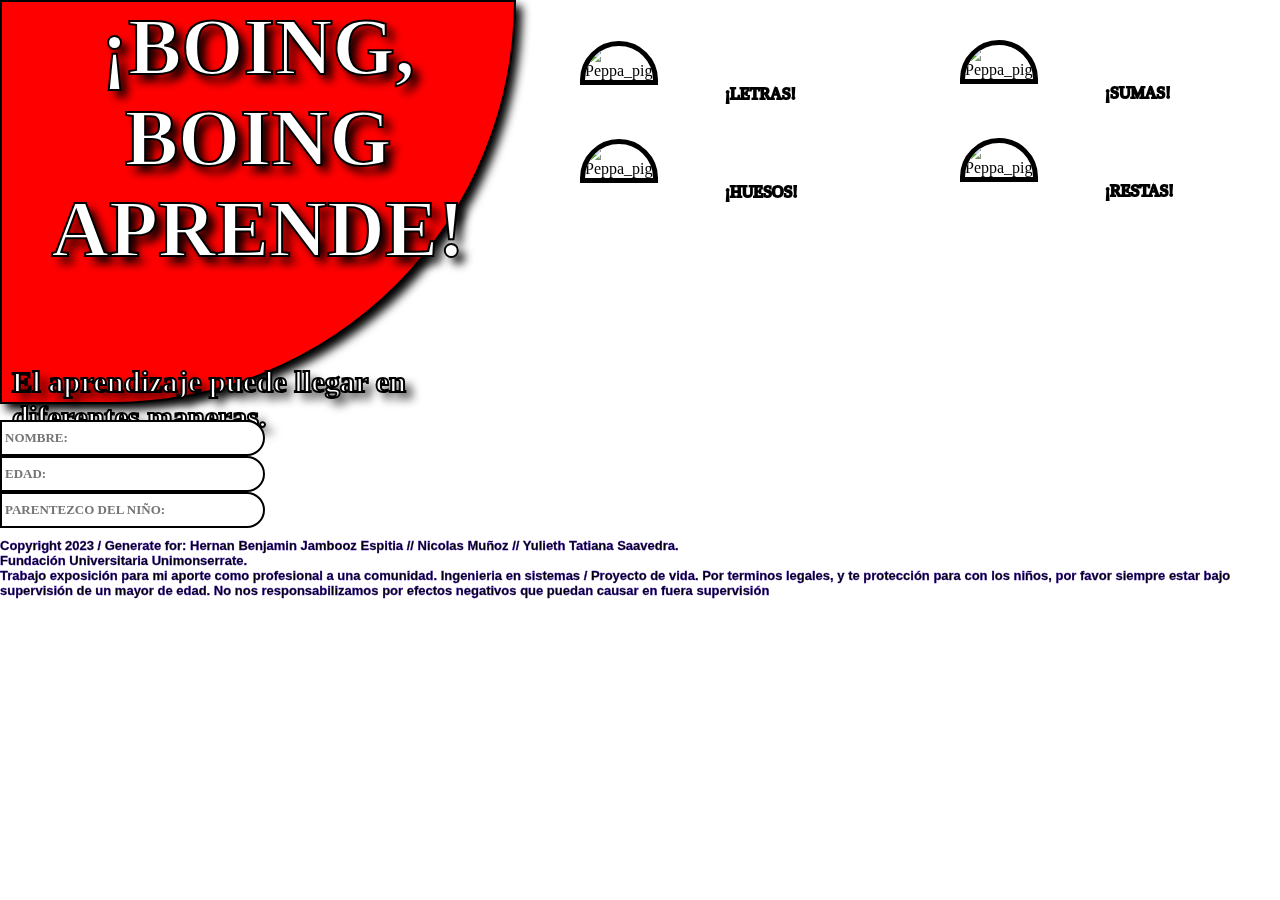
==== index.html @ 736e1c92 "Add files via upload" ====
<!DOCTYPE html>
<html lang="es">
<head>


  <meta charset="utf-8"/> 
  <meta name="description"content="PAGINA PARA ANIME"/>
  <meta name="keywords" content="niños, diversion, familia, enseñanza"/>

  
  <title>Online Boing</title>

  <link rel="stylesheet" href="https://cdnjs.cloudflare.com/ajax/libs/font-awesome/5.15.3/css/all.min.css">
  <link href="Estilopv.css" rel="stylesheet">  
  <script src="Ejecutables.js"></script>  <!--Asi se carga el archivo Js -->

 
  <link rel="icon" type="image/png" href=" https://github.com/JAMBOOOX/Proyectos/raw/main/chico.png">

</head>

<body>

<header>
<h1>¡BOING, BOING APRENDE!</h1> 
<figcaption>El aprendizaje puede llegar en diferentes maneras.</figcaption>   
</header>

<section>
 
<figure>
  <img id="suma" src="https://www.infobae.com/new-resizer/UYAoBwZmSPUQwENDmVKlcJyVMbA=/1200x628/filters:format(webp):quality(85)//s3.amazonaws.com/arc-wordpress-client-uploads/infobae-wp/wp-content/uploads/2017/07/06182536/peppa-pig-rosario.jpg" alt="Peppa_pig" width="350" height="180">
<figcaption>¡SUMAS!</figcaption></figure>
<figure>
  <img id="resta" src="https://i0.wp.com/cinemedios.com/wp-content/uploads/2021/08/pawpatrol_lapelicularesena-1.jpg?fit=1200%2C675&ssl=1" alt="Peppa_pig" width="350" height="180">
<figcaption>¡RESTAS!</figcaption></figure>
</section>  

<section id="IZQUIERDA">
  <figure>
    <img id="letras" src="https://occ-0-2794-2219.1.nflxso.net/dnm/api/v6/E8vDc_W8CLv7-yMQu8KMEC7Rrr8/AAAABaOXudnNg8w_dJ71GC_eVb7sHTlCZnp13764K9O_ojV3jB89SOh63CUgg19axoJJ5eq9X1ysb3JrDos4wkeCF1RwgjpNuFldnPw8.jpg?r=7aa" alt="Peppa_pig" width="350" height="180">
<figcaption>¡LETRAS!</figcaption>  </figure>
  <figure>
    <img id="huesos" src="https://i.blogs.es/b2bc63/mejores-series-infantiles-espinof-dora-exploradora/450_1000.jpeg" alt="Peppa_pig" width="350" height="180">
<figcaption>¡HUESOS!</figcaption>  </figure>


</section>

<aside>
  <label for="texto-entrada"></label> 
  <input type="text" id="NOMBRE" placeholder="NOMBRE:" onkeyup="mostrarnombre()"><br>
  <input type="text" id="EDAD" placeholder="EDAD:"onkeyup="mostraredad()"><br> 
  <input type="text" id="PARENTEZCONIÑO" placeholder="PARENTEZCO DEL NIÑO:"onkeyup="mostraradulto()">
  <div id="NO"></div>
  <div id="ED"></div>
  <div id="PA"></div>
  
 
</aside>


<footer>
  <p class="importante">Copyright 2023 / Generate for: Hernan Benjamin Jambooz Espitia // Nicolas Muñoz // Yulieth Tatiana Saavedra.
<br>Fundación Universitaria Unimonserrate.<br>Trabajo exposición para mi aporte como profesional a una comunidad. Ingenieria en sistemas / Proyecto de vida. Por terminos legales, y te protección para con los niños, por favor siempre estar bajo supervisión de un mayor de edad. No nos responsabilizamos por efectos negativos que puedan causar en fuera supervisión </p>

</footer>


</body> 
</html>
---- Estilopv.css ----
@charset "utf-8";

html, body, h1, h2, h3, h4, h5, h6, p, ol, ul, li, pre, code, address, variable, form, fieldset, blockquote {
 padding: 0;
 margin: 0;
 font-size: 100%;
 font-weight: normal;
}   
table{border-collapse: collapse; border-spacing: 0;}
td, th, caption{ font-weight: normal; text-align: left;}
img, fieldset { border: 0;}
ol {padding-left: 1.4em; list-style: decimal;}
ul {padding-left: 1.4em; list-style: square;}
q:before, q:after {content:"";}
/*¡¡¡¡¡¡Reseteador de navegador!!!!!*/

body{
    background-image: url(https://www.publicdomainpictures.net/pictures/410000/nahled/children-planet-learning-16305681988kr.jpg);
    backdrop-filter: blur(5px);
    height: -10px;
}
header{
    background-image: url(https://i0.wp.com/www.adams.es/blogs/alumno/files/2019/04/portada-colores-ok.jpg?fit=1000%2C667&ssl=1);
    width: 40%;
    height: 400px;
    background-size: cover;
    border-radius: 0px 0px 900px 0px;
    text-shadow: rgb(0, 0, 0) 7px 7px 10px;
    background-color: red;
    border: 2px solid black;
    box-shadow: rgb(0, 0, 0) 6px 6px 10px;
}    
header h1{
    color: white;
   -webkit-text-stroke: 2px black;
    font: bold 5em impact; 
    text-align: center;;
    
}
header figcaption{
    padding-top: 90px;
    color: white;
   -webkit-text-stroke: 2px rgb(0, 0, 0);
    font: bold 1.9em impact; 
    margin-left: 10px;
    
}
footer{
    background-image: url(https://github.com/JAMBOOOX/Proyectos/raw/main/little-children-running-isolated-on-260nw-1685603617-removebg-preview-removebg-preview.png); 
    background-size: cover;
    height: 200px;
    width: 100%;
    align-items: center;
    margin-bottom: 0px;
    padding-bottom: 0px;

}
footer p{
    color: rgb(0, 0, 0);
    font: bold 13px arial;
    -webkit-text-stroke: 0.3px rgb(57, 0, 200);
    margin-top: 10px;
    background-color: rgb(0, 0, 0);
    height: 0px;
    margin-bottom: 0px;
    padding-bottom: 0px;
}
section{    
    background-color: white;
    padding-bottom: 100px;
    background-color: rgb(255, 255, 255);
    width: 0%;
    height: 300px;
    margin-left: 900px;
    margin-top: -400px;
}

#IZQUIERDA{
    float: left;
    background-color: white;
    padding-bottom: 100px;
    background-color: rgb(255, 255, 255);
    width: 0%;
    height: 300px;
    margin-left: 520px;
    margin-top: -415px;
}
img{
    margin-left: 20px;
    margin-top: 20px;
    border: 5px solid rgb(0, 0, 0) ;
    border-radius: 90px 90px 0px 0px;
    transition: transform 0.9s;
}
img:hover{
    transform:scale(0.9);  
    transition: transform 0.5s ease-in-out;
}
input{
    color: rgb(36, 29, 29);
    width: 20%;
    height: 30px;
    border-radius: 0px 30px 30px 0px;
    font: bold 13px impact;
    padding-left: 3px;
    border: 2px solid black;
}
figure figcaption{
    color: rgb(255, 255, 255);
   -webkit-text-stroke: 2px rgb(0, 0, 0);
    font: bold 1.em impact; 
    margin-left: 165px;
}
#NO{
   margin-top: 10px;
   margin-left: 10px;
   color: rgb(0, 0, 0);
   font: normal 1.5em impact;
   -webkit-text-stroke: 0.8px rgb(255, 255, 255);
   background-color: black;
   width: 40%;

}
#ED{
    
    margin-left: 10px;
    color: rgb(99, 5, 5);
    font: normal 1.5em impact;
    -webkit-text-stroke: 0.8px rgb(255, 255, 255);
    background-color: rgb(0, 0, 0);
    width: 40%;
   
}
    
#PA{
    padding: 10px auto;
    margin-left: 10px;
    color: rgb(55, 8, 144);
    font: normal 1.5em impact;
    -webkit-text-stroke: 0.8px rgb(255, 255, 255);
    background-color: rgb(0, 0, 0);
    width: 40%;
    
}
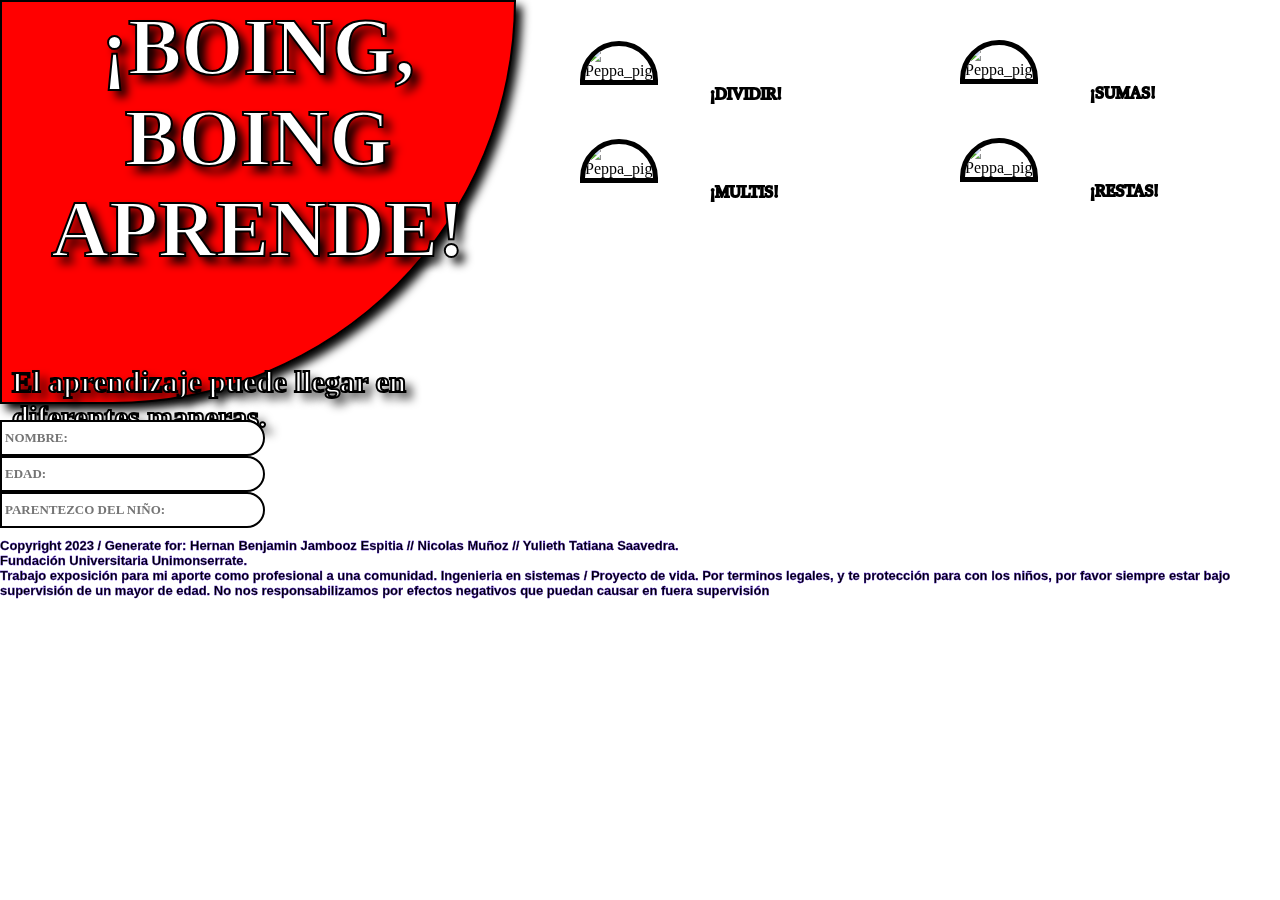
==== commit 1163c79c: "Add files via upload" ====
--- a/index.html
+++ b/index.html
@@ -15,7 +15,7 @@
   <script src="Ejecutables.js"></script>  <!--Asi se carga el archivo Js -->
 
  
-  <link rel="icon" type="image/png" href=" https://github.com/JAMBOOOX/Proyectos/raw/main/chico.png">
+  <link rel="icon" type="image/png" href="https://github.com/JAMBOOOX/PlayKids/raw/main/chico.png">
 
 </head>
 
@@ -39,10 +39,10 @@
 <section id="IZQUIERDA">
   <figure>
     <img id="letras" src="https://occ-0-2794-2219.1.nflxso.net/dnm/api/v6/E8vDc_W8CLv7-yMQu8KMEC7Rrr8/AAAABaOXudnNg8w_dJ71GC_eVb7sHTlCZnp13764K9O_ojV3jB89SOh63CUgg19axoJJ5eq9X1ysb3JrDos4wkeCF1RwgjpNuFldnPw8.jpg?r=7aa" alt="Peppa_pig" width="350" height="180">
-<figcaption>¡LETRAS!</figcaption>  </figure>
+<figcaption>¡DIVIDIR!</figcaption>  </figure>
   <figure>
     <img id="huesos" src="https://i.blogs.es/b2bc63/mejores-series-infantiles-espinof-dora-exploradora/450_1000.jpeg" alt="Peppa_pig" width="350" height="180">
-<figcaption>¡HUESOS!</figcaption>  </figure>
+<figcaption>¡MULTIS!</figcaption>  </figure>
 
 
 </section>
@@ -68,4 +68,4 @@
 
 
 </body> 
-</html>+</html>
--- a/Estilopv.css
+++ b/Estilopv.css
@@ -46,7 +46,7 @@
     
 }
 footer{
-    background-image: url(https://github.com/JAMBOOOX/Proyectos/raw/main/little-children-running-isolated-on-260nw-1685603617-removebg-preview-removebg-preview.png); 
+    background-image: url(https://github.com/JAMBOOOX/PlayKids/raw/main/little-children-running-isolated-on-260nw-1685603617-removebg-preview-removebg-preview.png); 
     background-size: cover;
     height: 200px;
     width: 100%;
@@ -109,7 +109,7 @@
     color: rgb(255, 255, 255);
    -webkit-text-stroke: 2px rgb(0, 0, 0);
     font: bold 1.em impact; 
-    margin-left: 165px;
+    margin-left: 150px;
 }
 #NO{
    margin-top: 10px;
@@ -141,4 +141,5 @@
     background-color: rgb(0, 0, 0);
     width: 40%;
     
-}+}
+
